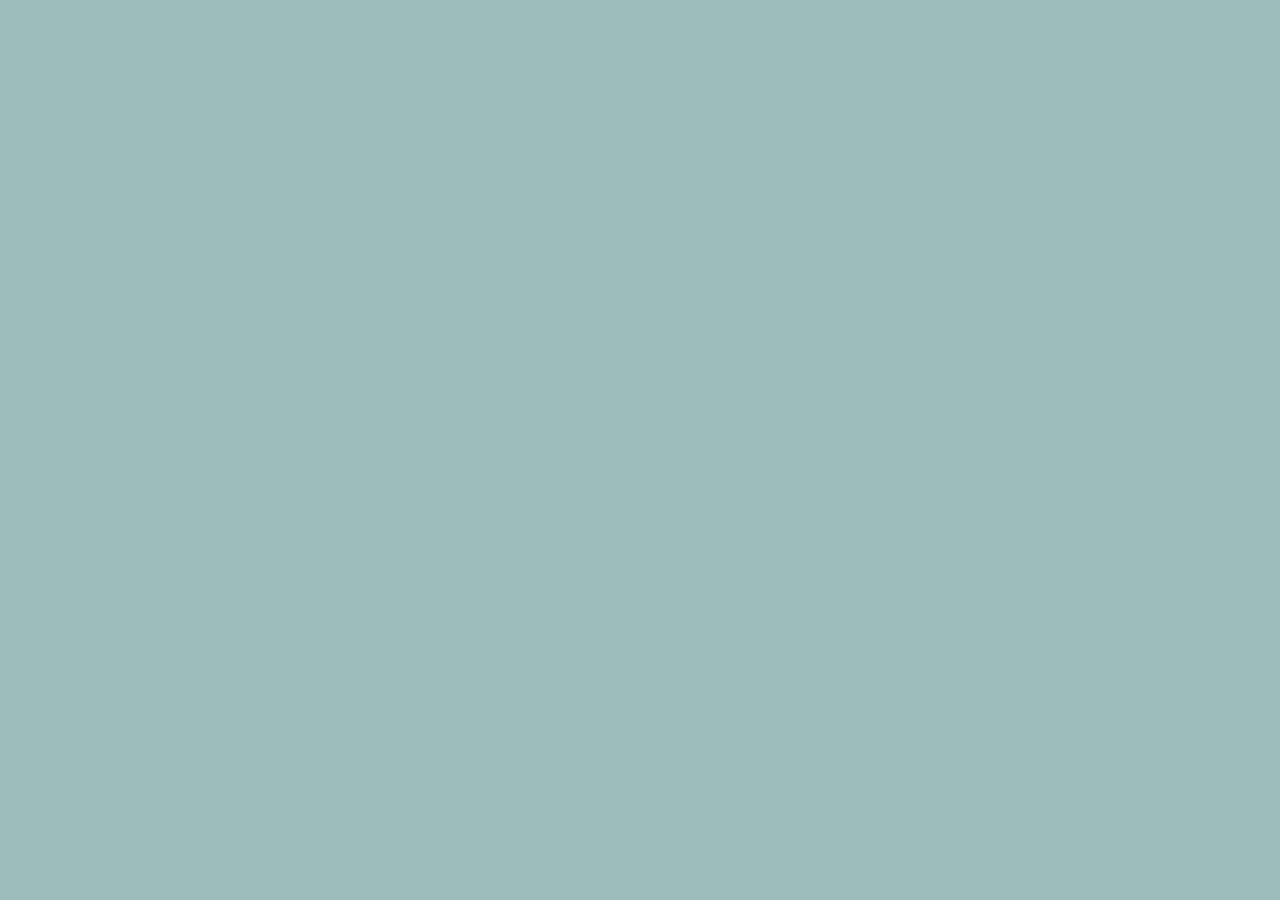
==== contact.html @ 96bb3c88 "added nfiles and navbar" ====
<!DOCTYPE html>
<html lang="en">
<head>
    <!--Required meta tag-->
    <meta charset="UTF-8">
    <meta http-equiv="X-UA-Compatible" content="IE=edge">
    <meta name="viewport" content="width=device-width, initial-scale=1.0">
    <!------end------------>

    <!--Reset,css first then, Bootstrap, style.css-->
    <link rel="stylesheet" type="text/css" href="reset.css"/>

    <link 
    href="https://cdn.jsdelivr.net/npm/bootstrap@5.1.3/dist/css/bootstrap.min.css"  
    rel="stylesheet" 
    integrity="sha384-1BmE4kWBq78iYhFldvKuhfTAU6auU8tT94WrHftjDbrCEXSU1oBoqyl2QvZ6jIW3" 
    crossorigin="anonymous"
    />
     
    <link rel="stylesheet" href="style.css"/>

    <title>Contact</title>
    </head>
   <!---------end------------>
<body>
    <div class="container">

        
        <div class="row">
            


            <div class="col">
         


            </div>
        </div>
    </div>
    

<!--No code below this-->
<script src="https://cdn.jsdelivr.net/npm/bootstrap@5.1.3/dist/js/bootstrap.bundle.min.js" integrity="sha384-ka7Sk0Gln4gmtz2MlQnikT1wXgYsOg+OMhuP+IlRH9sENBO0LRn5q+8nbTov4+1p" crossorigin="anonymous"></script>
</body>
</html>
---- style.css ----
html{
    scroll-behavior: smooth;
}

body{
    color: #fff;
    background-color: #9dbcbc;
}
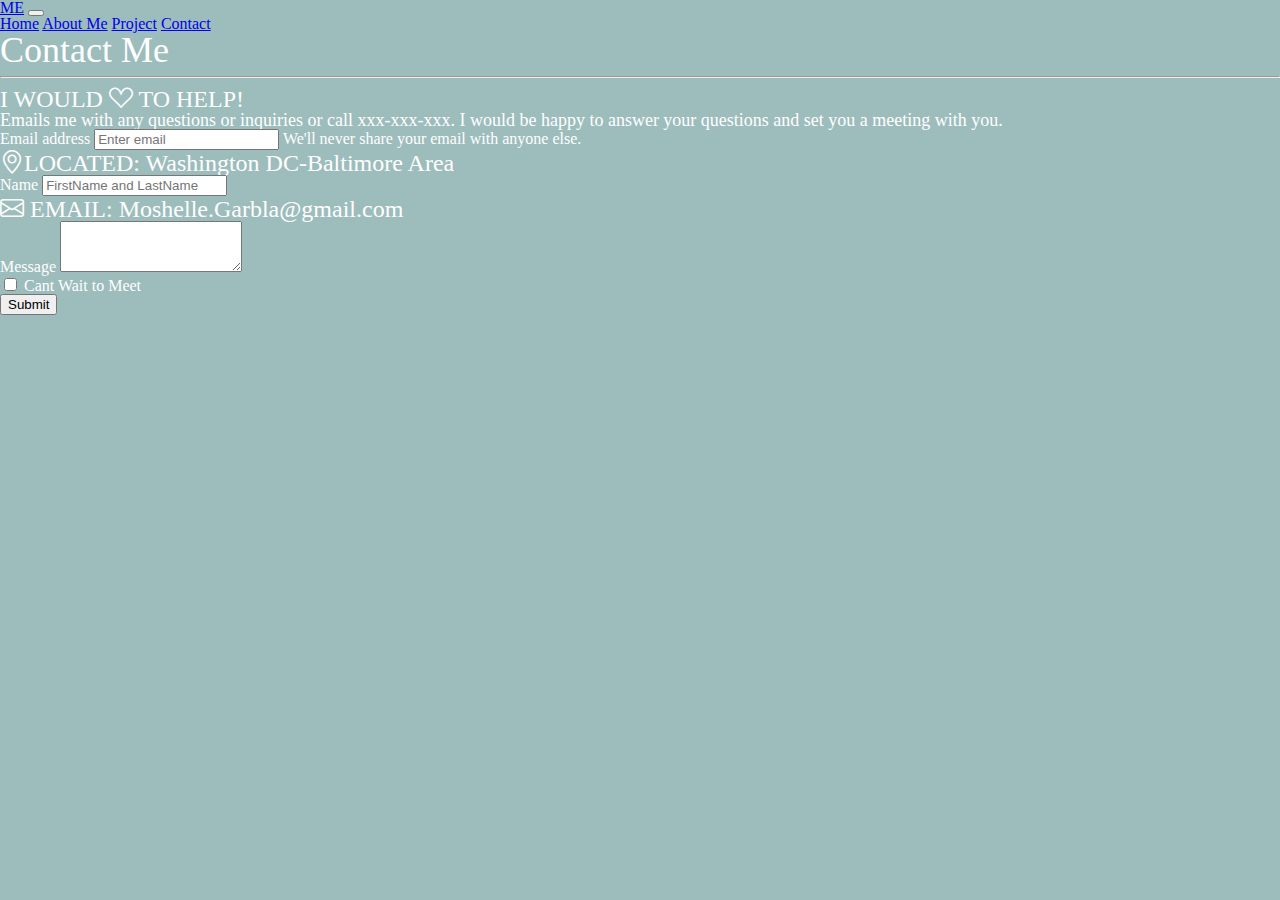
==== commit 5f49accb: "added contact information" ====
--- a/contact.html
+++ b/contact.html
@@ -5,7 +5,11 @@
     <meta charset="UTF-8">
     <meta http-equiv="X-UA-Compatible" content="IE=edge">
     <meta name="viewport" content="width=device-width, initial-scale=1.0">
-    <!------end------------>
+  
+    <!-----Added Bootstrap Icons-->
+    <link rel="stylesheet" href="https://cdn.jsdelivr.net/npm/bootstrap-icons@1.7.0/font/bootstrap-icons.css">
+
+
 
     <!--Reset,css first then, Bootstrap, style.css-->
     <link rel="stylesheet" type="text/css" href="reset.css"/>
@@ -21,21 +25,87 @@
 
     <title>Contact</title>
     </head>
-   <!---------end------------>
+
 <body>
-    <div class="container">
-
-        
-        <div class="row">
-            
+<!--NavBar-->
+<div class="header-background">
+    <div id="nav" class="fixed-nav">
+        <nav class="navbar navbar-expand-lg">
+            <div class="container-fluid">
+              <a class="navbar-brand text-light" href="#">ME</a>
+              <button class="navbar-toggler navbar-light" type="button" data-bs-toggle="collapse" data-bs-target="#navbarNavAltMarkup" aria-controls="navbarNavAltMarkup" aria-expanded="false" aria-label="Toggle navigation">
+                <span class="navbar-toggler-icon"></span>
+              </button>
+              <div class="collapse navbar-collapse" id="navbarNavAltMarkup">
+                <div class="navbar-nav ms-auto mb-2 mb-lg-0">
+                  <a class="nav-link active text-light" aria-current="page" href="index.html">Home</a>
+                  <a class="nav-link text-light" href="index.html">About Me</a>
+                  <a class="nav-link text-light" href="porfolio.html">Project</a>
+                  <a class="nav-link text-light" href="contact.html">Contact</a>
+                </div>
+              </div>
+            </div>
+          </nav>
+     </div>
+    </div> 
 
 
-            <div class="col">
-         
+    <!---Contact Form-->
+    <div class="container">
+<!--First Row with location info-->
+        <div class="row">
+        
+            <div class="col-6">
+                <h1 class="text-center mt-4">Contact Me</h1>
+                <hr class="bg-white border-3 border-top border-white">
+                <h2 class="text-center mt-4"> I WOULD <i class="bi-suit-heart" style="font-size: rem; color: #fff;"></i> TO HELP! </h1>
+                
+                <h3 class="text-center mt-5">Emails me with any questions or inquiries or call xxx-xxx-xxx. I would be happy to answer your questions and set you a meeting with you.</h3>
+                <form>
+                    <div class="form-group mt-5">
+                      <label for="exampleInputEmail1">Email address</label>
+                      <input type="email" class="form-control" id="exampleInputEmail1" aria-describedby="emailHelp" placeholder="Enter email">
+                      <small id="emailHelp" class="form-text text-muted">We'll never share your email with anyone else.</small>
+                    </div>
+                   
+                     
+                     <h2 class="bi-geo-alt position-absolute top-50 start-50 ms-5">LOCATED: Washington DC-Baltimore Area </h2> 
+                     
+                     
+                     
+                     <!--Second row with email info-->
+                     <div class="row">
+                        <div class="col">
+                    <div class="form-group mt-5">
+                      <label for="exampleInputPassword1">Name</label>
+                      <input type="password" class="form-control" id="exampleInputPassword1" placeholder="FirstName and LastName">
+                    </div>
 
 
+                    <h2 class="bi-envelope position-absolute top-40 start-50 ms-5"> EMAIL: Moshelle.Garbla@gmail.com </h2> 
+
+                    <div class="form-group mt-5">
+                        <label for="exampleFormControlTextarea1">Message</label>
+                        <textarea class="form-control" id="exampleFormControlTextarea1" rows="3"></textarea>
+                      </div>
+
+
+                    <div class="form-check mt-5">
+                      <input type="checkbox" class="form-check-input" id="exampleCheck1">
+                      <label class="form-check-label" for="exampleCheck1">Cant Wait to Meet</label>
+                    </div>
+                    <button type="submit" class="btn btn-primary mt-4">Submit</button>
+                  </form>
+                </div>
+                </div>
             </div>
         </div>
+
+
+
+
+
+        <!--end of the container div-->
     </div>
     
 
--- a/style.css
+++ b/style.css
@@ -6,3 +6,21 @@
     color: #fff;
     background-color: #9dbcbc;
 }
+
+h1{
+    font-size: 36px;
+   
+}
+
+h2{
+    font-size: 24px;
+}
+
+h3{
+    font-size: 18px
+}
+
+.mt-5 {
+    margin-top: 5 !important;
+  }
+
